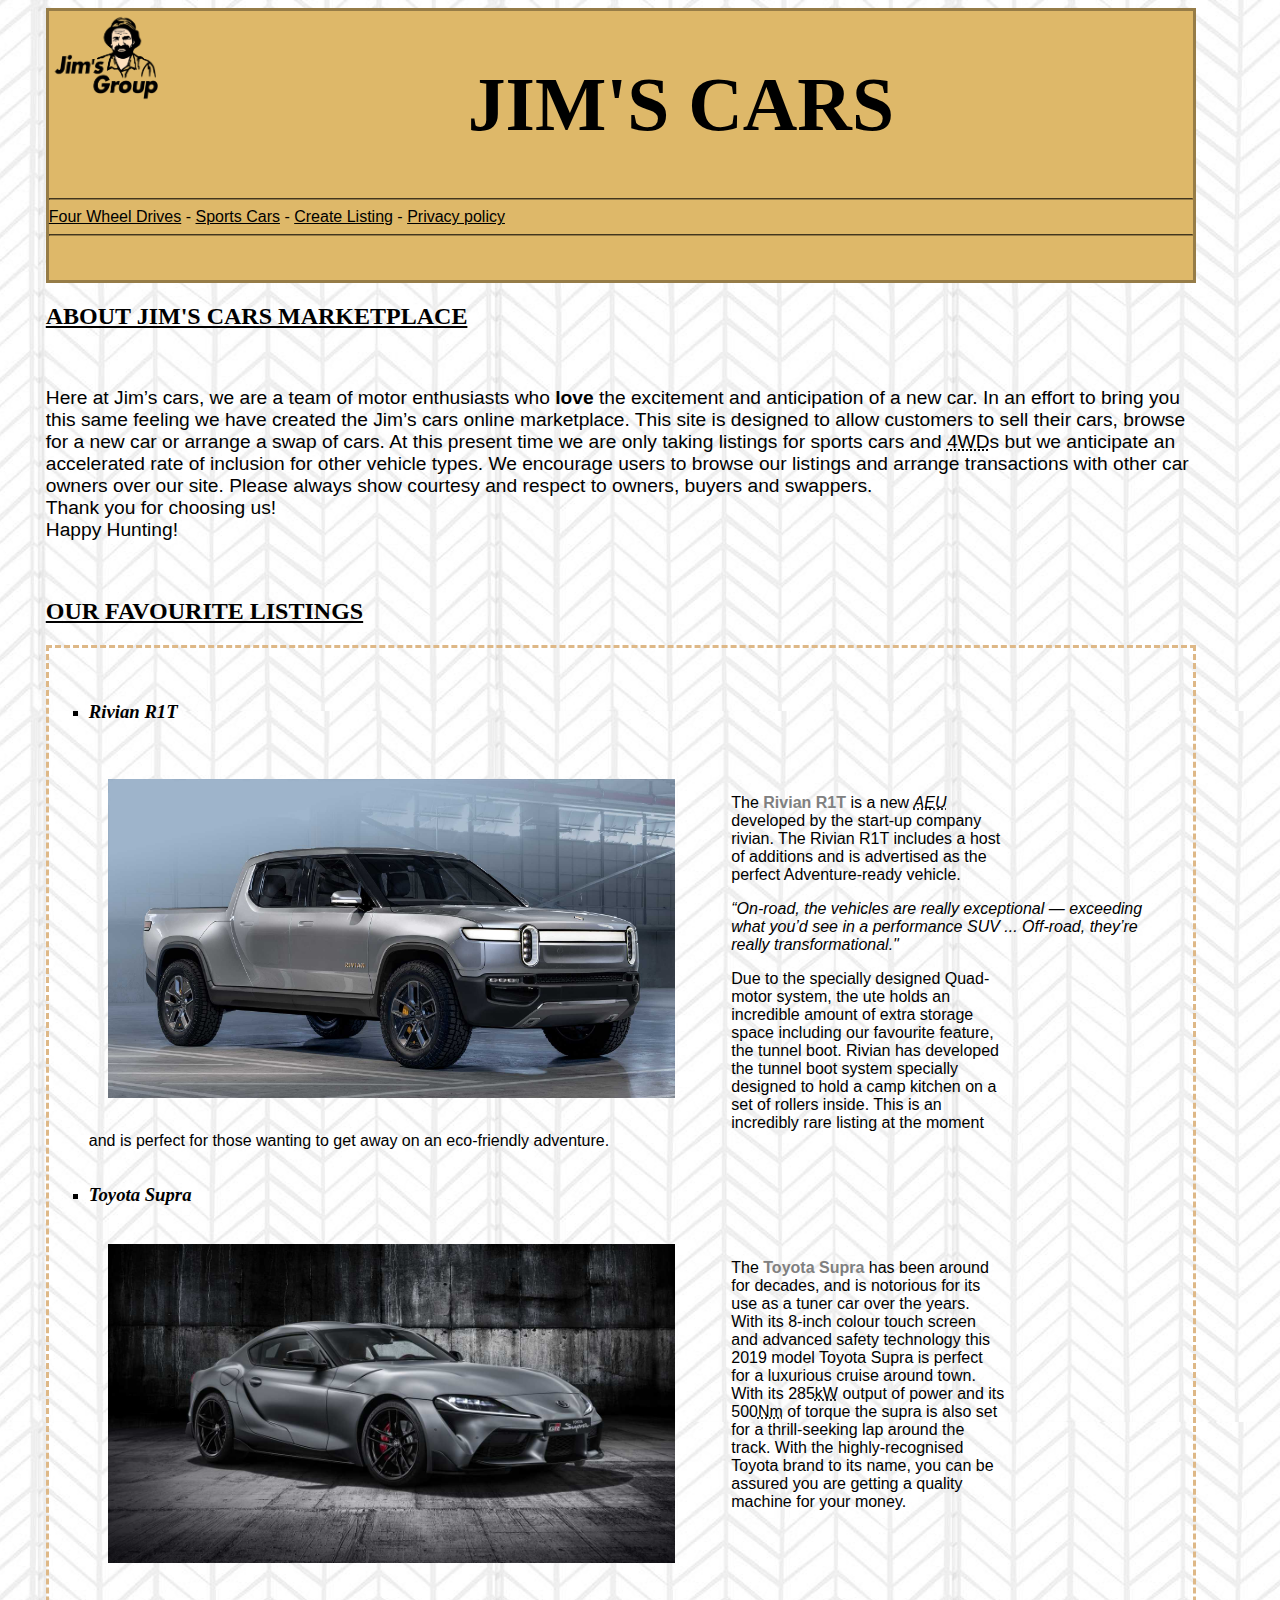
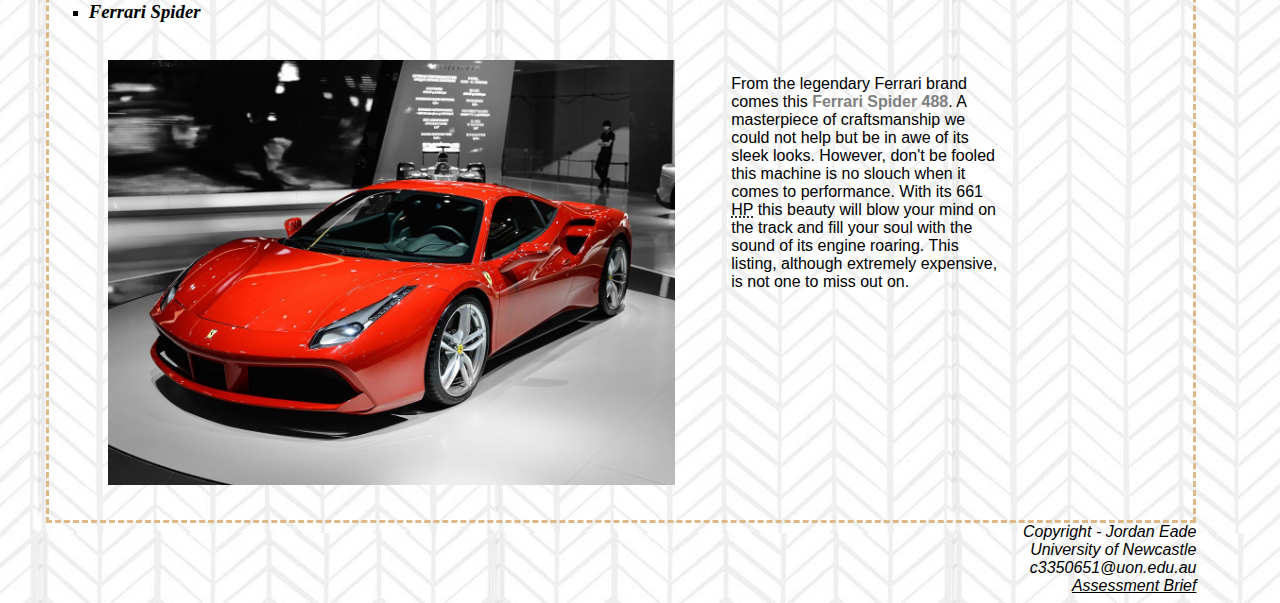
==== index.html @ a84a2007 "cleaning up TODO" ====
<!DOCTYPE html>
<!--Name: Index.html
	Author: Jordan Eade
	Student Number: c3350651
	Date file created: 6/9/21
-->

	<html lang="en">
		<head>
   		 <meta charset="UTF-8">
			<link rel= "stylesheet" type = "text/css" href="style.css"/>		<!--Link to css document for styling-->
			<!--TODO: add document level styling here-->
    		<title>Jim's cars- Home</title>			<!--Document title-->
		</head>

		<body>
			<div id="head">			<!--Holds page heading, logo and navigation bar-->
				<img src="Images/logo.png" alt ="logo" id="logo"/>		<!--"Jim's group logo image-->
				<h1 style= "text-align: center">Jim's Cars</h1>		<!--Main heading for page-->
				<hr>

				<a class="link" id="link1" href="XML/fourWheelDrive.xml">Four Wheel Drives</a>		<!--Link to XML document-->
		 		-
				<a class="link" id="link2" href="XML/sportsCar.xml">Sports Cars</a>			<!--Link to XML document-->
				-
				<a class="link" id="link3" href="data.html">Create Listing</a>
				-
				<a class="link" id="link4" href="privacy.html">Privacy policy</a>
				<hr>

				<br>
				<br>
		<!--TODO: get rid of multiple uses of <br> and use css styling-->
			</div>
			<h2>About Jim's Cars Marketplace</h2>		<!--Subheading for welcome section-->
			<br>
			<div id="welcome">				<!--Providing formatting for the welcome paragraph-->
				<p>Here at Jim’s cars, we are a team of motor enthusiasts who <strong>love</strong> the excitement and anticipation of a new car.
				In an effort to bring you this same feeling we have created the Jim’s cars online marketplace.
				This site is designed to allow customers to sell their cars, browse for a new car or arrange a swap of cars.
				At this present time we are only taking listings for sports cars and <abbr title="four wheel drive">4WD</abbr>s but we anticipate an accelerated rate of inclusion for other vehicle types.
				We encourage users to browse our listings and arrange transactions with other car owners over our site.
				Please always show courtesy and respect to owners, buyers and swappers.
				<br>Thank you for choosing us!
				<br>Happy Hunting!
				</p>
			</div>
			<br>
			<h2>Our Favourite Listings</h2>		<!--Subheading for list of cars-->
			<div id ="list">				<!--Providing overall formatting for the unordered list of cars-->
	
				<br>
				<ul id="homeList">		<!--Using an unordered list-->
					<li class="homeItem">
						<div>
						<h3>Rivian R1T</h3>
						<br>
						<img src="Images/rivian.png" alt="Rivian R1T" id="rivian" class="carPic"/>		<!--Image for car-->
						<br class="carBreak">			<!--Use of classes to style breaks to improve the look of the list-->
						<!--Use classes again to style each of the descriptions for the cars consistently-->
						<p class="description">The <span>Rivian R1T</span> is a new <em><abbr title="All-Electric Ute">AEU</abbr></em> developed by the start-up company rivian. The Rivian R1T includes a host of
						additions and is advertised as the perfect Adventure-ready vehicle.</p>
						<!--Use of the blockquote tag to include a cited quote-->
						<blockquote cite="https://www.rivianforums.com/forum/threads/business-insider-ceo-of-ev-startup-rivian-explains-why-it-will-beat-audi-mercedes-bmw.166/">
						“On-road, the vehicles are really exceptional — exceeding what you’d see in a performance SUV ... Off-road, they’re really transformational."</blockquote>
						<p class="description">Due to the specially designed Quad-motor system, the ute holds an incredible amount of extra storage space
						including our favourite feature, the tunnel boot. Rivian has developed the tunnel boot system specially designed to hold a camp kitchen on a set of rollers inside.
						This is an incredibly rare listing at the moment and is perfect for those wanting to get away on an eco-friendly adventure.</p>
						</div>
					</li>

					<li class="homeItem">
						<div>
						<h3>Toyota Supra</h3>
						<img src="Images/supra.png" alt="Toyota Supra" id="supra" class="carPic">		<!--Image for car-->
						<br class="carBreak">
						<p class="description">The <span>Toyota Supra</span> has been around for decades, and is notorious for its use as a tuner car over the years. With its 8-inch colour touch screen and advanced safety technology
						this 2019 model Toyota Supra is perfect for a luxurious cruise around town. With its 285<abbr title="Kilo Watt">kW</abbr> output of power and its 500<abbr title="Neuton Metres">Nm</abbr> of torque the supra is also
						set for a thrill-seeking lap around the track. With the highly-recognised Toyota brand to its name,
						you can be assured you are getting a quality machine for your money.</p>
						</div>
					</li>

					<li class="homeItem">
						<div>
						<h3>Ferrari Spider</h3>
						<img src="Images/Ferrari.png" alt="Ferrari Spider488" id="ferrari" class="carPic">		<!--Image for car-->
						<br class="carBreak">
						<p class="description">From the legendary Ferrari brand comes this <span>Ferrari Spider 488</span>. A masterpiece of craftsmanship we could not help but be in awe of its sleek looks. 		<!--Needs and abbreviation-->
						However, don't be fooled this machine is no slouch when it comes to performance. With its 661 <abbr title="Horsepower">HP</abbr> this beauty will blow your mind on the track and fill your soul with the
						sound of its engine roaring. This listing, although extremely expensive, is not one to miss out on.</p>
						<br class="carBreak">
						</div>
					</li>
				</ul>
			</div>
				<br>



			<br style="line-height:2.5cm">		<!--improving the structure of the page so that the footer does not overlap with the list-->



		</body>
		<!--Used to format the copyright statement-->
		<address id="copyright">Copyright - Jordan Eade<br>University of Newcastle<br>c3350651@uon.edu.au<br>		<!--copyright statement-->
			<!--External website, goes to Assessment 1 brief for SENG1050-->
			<a href="https://uonline.newcastle.edu.au/bbcswebdav/pid-5239564-dt-content-rid-30198625_1/courses/CRS.134585.2021.S2/SENG1050%20-%20Assignment%202.html#peb">Assessment Brief</a>
		</address>
	</html>
---- style.css ----
/*	Name: Style.css
	Author: Jordan Eade
	Student Number: c3350651
	Date file created: 6/9/21
*/
/*Tag styling*/
html{
	background-image: url('Images/background.png');
	margin-left: 1cm;
	margin-right: 2cm;
	font-family: sans-serif;
	font-size:16px;
	color:black;
}

head{
	font-style:italic;
}

h1{
	font-family:fantasy;
	font-size: 2cm;
	text-transform: uppercase;
}

h2{
	text-decoration:underline;
	font-family: fantasy;
	text-transform: uppercase;
}

h3{
	font-family:fantasy;
	font-style: oblique;

}

blockquote{
	font-style:oblique;
}

strong{
	font-weight:900;
}

span{
	color:gray; 
	font-weight:bold;
}

hr{
	border-color:#967c47;
}

a:link{
	color: black;
}

a:hover{
	font-size: 110%;
}

a:visited{
	color:green;
}

a:active{
	color: GrayText;
}

/*Class styling*/

.carPic{
	height:auto;
	width:15cm;
	float:left;
	margin:0.5cm;
	padding-right:1cm;
}
.carBreak{
	line-height:2.25cm;
}

.description{
	margin-right:5cm;
}
#doubleBR{
	line-height:2cm
}

.homeItem{
	float: left;
}

.doubleBreak{
	line-height: 1.5cm;
}

/*Styling by identity*/

#head{
	background-color: #deb869;
	border-style:solid;
	border-color: #967c47;
	
}

#link{
	color:black;
}

#copyright{
	text-align:right;
}

#logo{
	height:2.5cm;
	width:auto;
	float: left;
}

#welcome{
	font-size: 120%;
}

#list{
	border-style:dashed;
	border-color:burlywood;
	float: left;
}

#desDiv{
	font-size: larger;
}

#homeList{
	list-style-type:square;
	float: left;
}
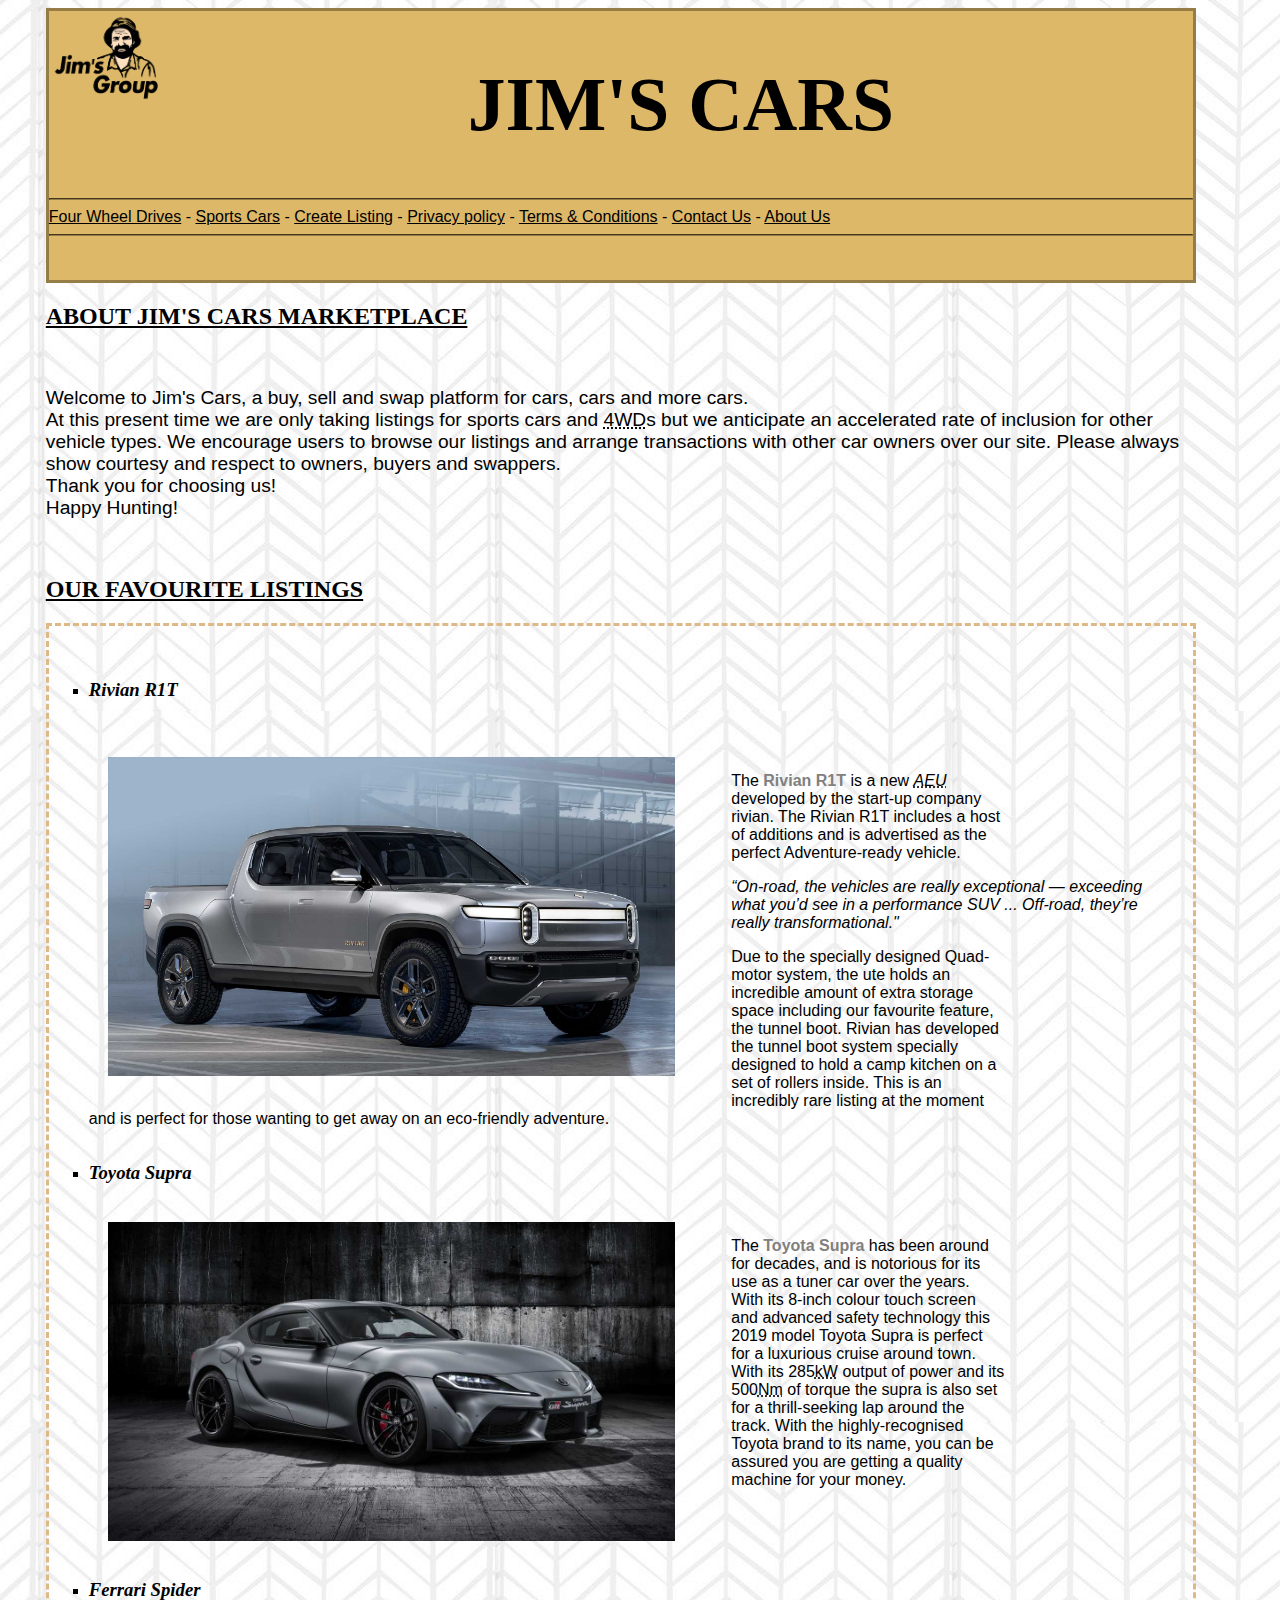
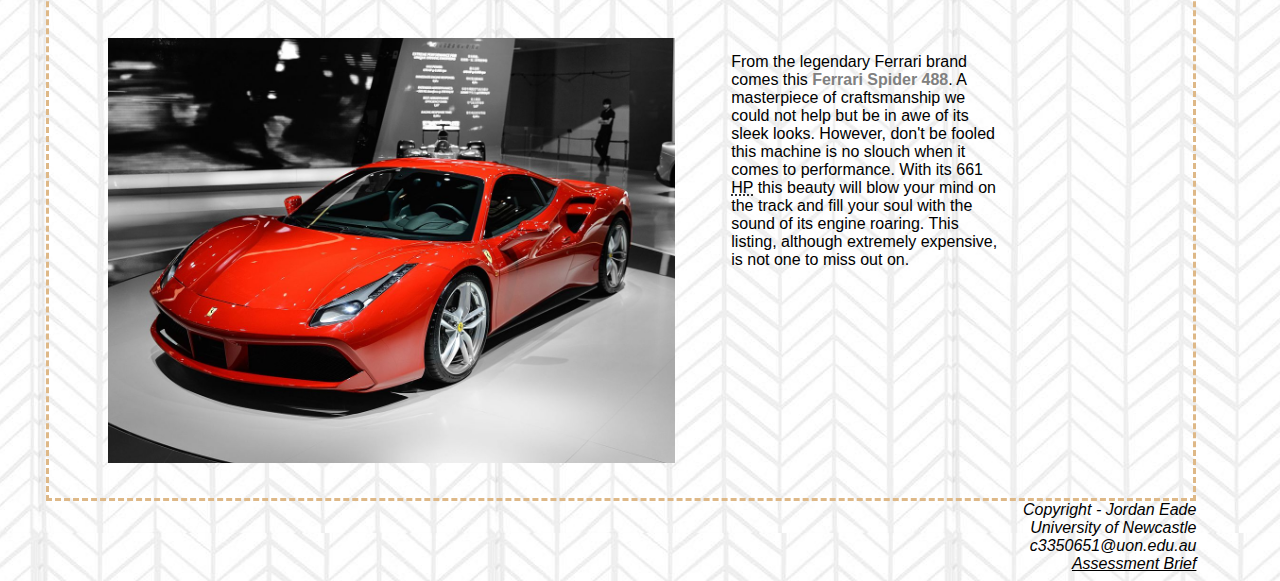
==== commit 072779b4: "finished about us, finished all linking" ====
--- a/index.html
+++ b/index.html
@@ -19,13 +19,19 @@
 				<h1 style= "text-align: center">Jim's Cars</h1>		<!--Main heading for page-->
 				<hr>
 
-				<a class="link" id="link1" href="XML/fourWheelDrive.xml">Four Wheel Drives</a>		<!--Link to XML document-->
+				<a class="link"  href="XML/fourWheelDrive.xml">Four Wheel Drives</a>		<!--Link to XML document-->
 		 		-
-				<a class="link" id="link2" href="XML/sportsCar.xml">Sports Cars</a>			<!--Link to XML document-->
+				<a class="link"  href="XML/sportsCar.xml">Sports Cars</a>			<!--Link to XML document-->
 				-
-				<a class="link" id="link3" href="data.html">Create Listing</a>
+				<a class="link"  href="data.html">Create Listing</a>
 				-
-				<a class="link" id="link4" href="privacy.html">Privacy policy</a>
+				<a class="link"  href="privacy.html">Privacy policy</a>
+				-
+				<a class="link"  href="terms.html">Terms & Conditions</a>
+				-
+				<a class="link"  href="contact.html">Contact Us</a>
+				-
+				<a class="link"  href="aboutUs.html">About Us</a>
 				<hr>
 
 				<br>
@@ -35,14 +41,12 @@
 			<h2>About Jim's Cars Marketplace</h2>		<!--Subheading for welcome section-->
 			<br>
 			<div id="welcome">				<!--Providing formatting for the welcome paragraph-->
-				<p>Here at Jim’s cars, we are a team of motor enthusiasts who <strong>love</strong> the excitement and anticipation of a new car.
-				In an effort to bring you this same feeling we have created the Jim’s cars online marketplace.
-				This site is designed to allow customers to sell their cars, browse for a new car or arrange a swap of cars.
-				At this present time we are only taking listings for sports cars and <abbr title="four wheel drive">4WD</abbr>s but we anticipate an accelerated rate of inclusion for other vehicle types.
-				We encourage users to browse our listings and arrange transactions with other car owners over our site.
-				Please always show courtesy and respect to owners, buyers and swappers.
-				<br>Thank you for choosing us!
-				<br>Happy Hunting!
+				<p>Welcome to Jim's Cars, a buy, sell and swap platform for cars, cars and more cars.<br>
+					At this present time we are only taking listings for sports cars and <abbr title="four wheel drive">4WD</abbr>s but we anticipate an accelerated rate of inclusion for other vehicle types.
+					We encourage users to browse our listings and arrange transactions with other car owners over our site.
+					Please always show courtesy and respect to owners, buyers and swappers.
+					<br>Thank you for choosing us!
+					<br>Happy Hunting!
 				</p>
 			</div>
 			<br>
@@ -96,11 +100,7 @@
 			</div>
 				<br>
 
-
-
 			<br style="line-height:2.5cm">		<!--improving the structure of the page so that the footer does not overlap with the list-->
-
-
 
 		</body>
 		<!--Used to format the copyright statement-->
--- a/style.css
+++ b/style.css
@@ -50,6 +50,12 @@
 
 hr{
 	border-color:#967c47;
+}
+
+form{
+	width:-moz-fit-content;
+	width:fit-content;
+	margin: 0 auto;
 }
 
 a:link{
@@ -136,4 +142,4 @@
 #homeList{
 	list-style-type:square;
 	float: left;
-}+}
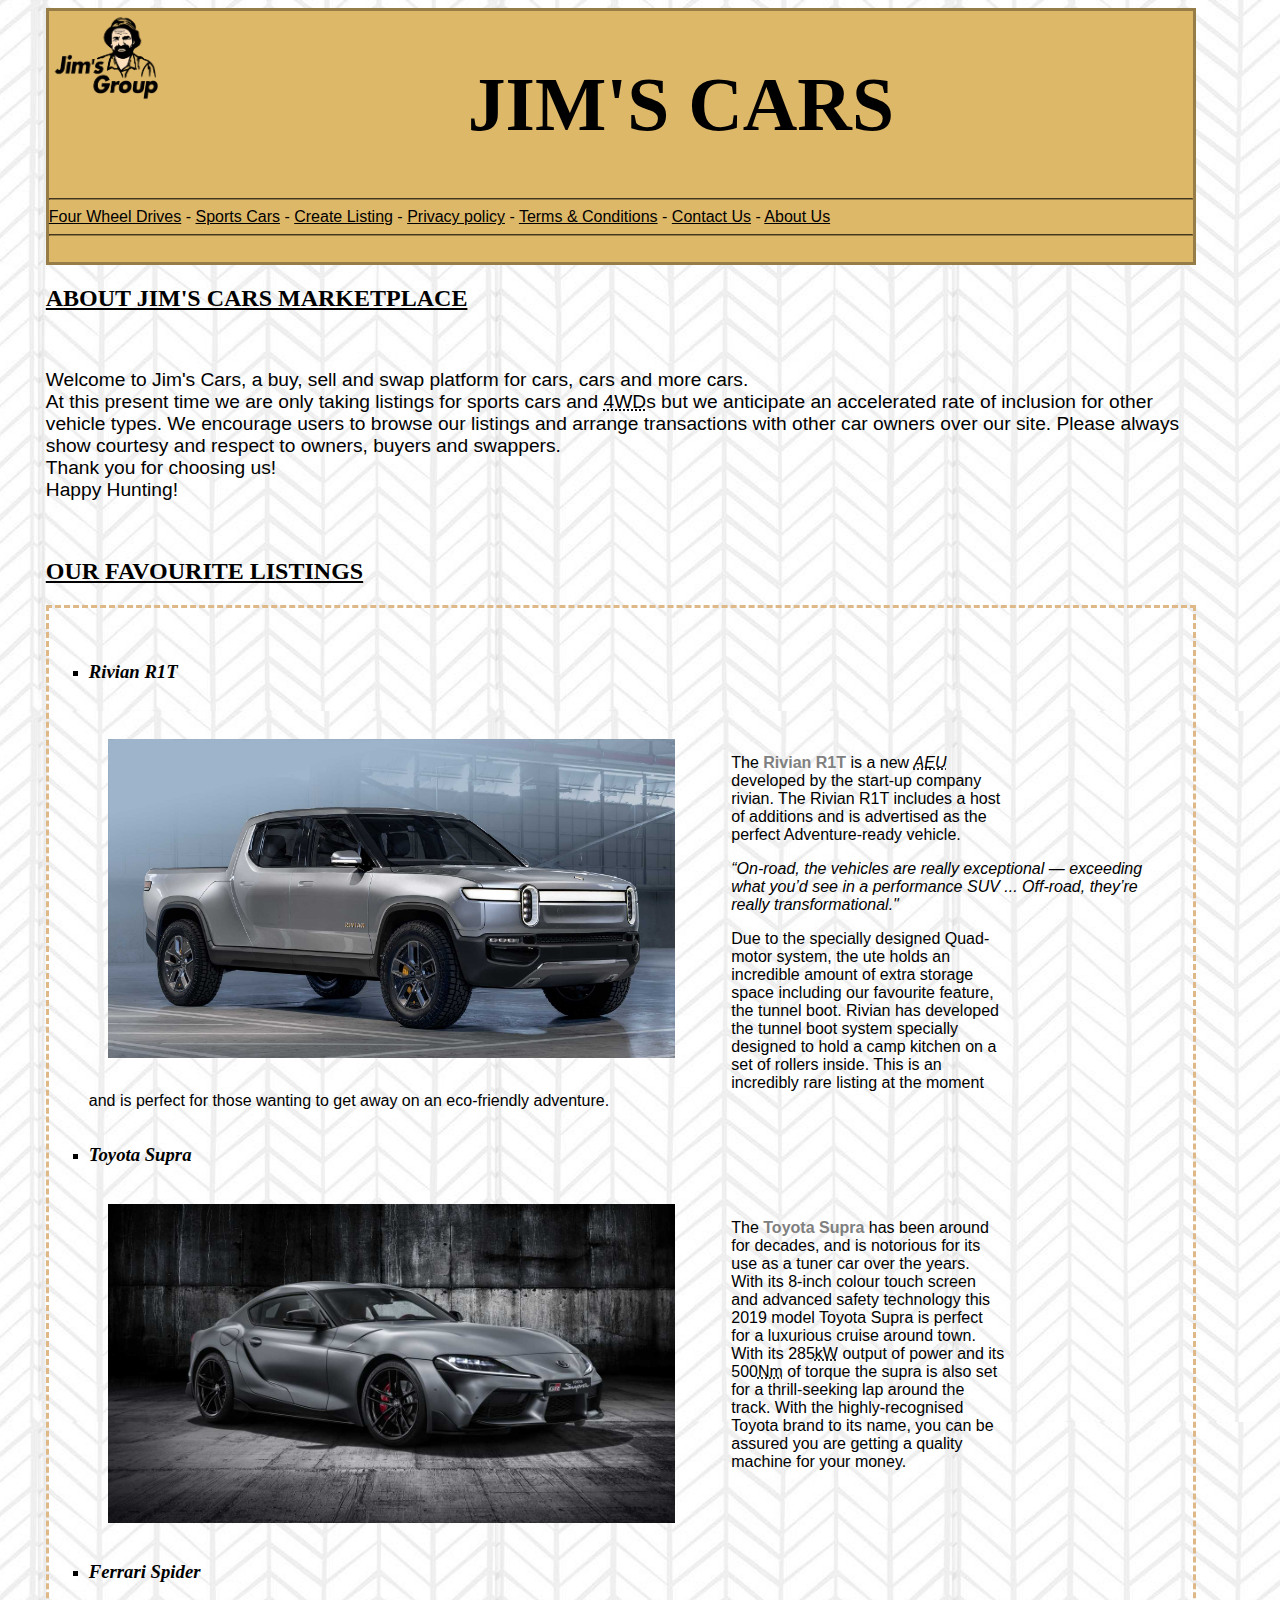
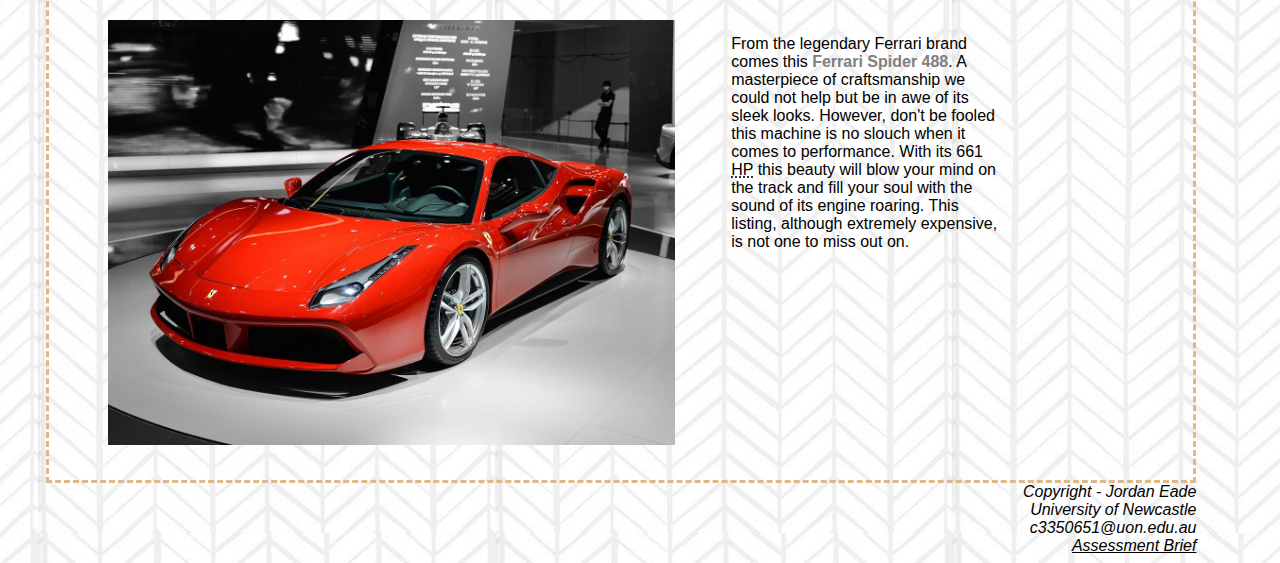
==== commit 25192212: "ad document level styling" ====
--- a/index.html
+++ b/index.html
@@ -34,8 +34,8 @@
 				<a class="link"  href="aboutUs.html">About Us</a>
 				<hr>
 
-				<br>
-				<br>
+				<br class="doubleBreak">
+
 		<!--TODO: get rid of multiple uses of <br> and use css styling-->
 			</div>
 			<h2>About Jim's Cars Marketplace</h2>		<!--Subheading for welcome section-->
@@ -98,14 +98,14 @@
 					</li>
 				</ul>
 			</div>
-				<br>
 
 			<br style="line-height:2.5cm">		<!--improving the structure of the page so that the footer does not overlap with the list-->
 
+			<!--Used to format the copyright statement-->
+			<address id="copyright">Copyright - Jordan Eade<br>University of Newcastle<br>c3350651@uon.edu.au<br>		<!--copyright statement-->
+				<!--External website, goes to Assessment 1 brief for SENG1050-->
+				<a href="https://uonline.newcastle.edu.au/bbcswebdav/pid-5239564-dt-content-rid-30198625_1/courses/CRS.134585.2021.S2/SENG1050%20-%20Assignment%202.html#peb">Assessment Brief</a>
+			</address>
 		</body>
-		<!--Used to format the copyright statement-->
-		<address id="copyright">Copyright - Jordan Eade<br>University of Newcastle<br>c3350651@uon.edu.au<br>		<!--copyright statement-->
-			<!--External website, goes to Assessment 1 brief for SENG1050-->
-			<a href="https://uonline.newcastle.edu.au/bbcswebdav/pid-5239564-dt-content-rid-30198625_1/courses/CRS.134585.2021.S2/SENG1050%20-%20Assignment%202.html#peb">Assessment Brief</a>
-		</address>
+
 	</html>--- a/style.css
+++ b/style.css
@@ -135,10 +135,6 @@
 	float: left;
 }
 
-#desDiv{
-	font-size: larger;
-}
-
 #homeList{
 	list-style-type:square;
 	float: left;
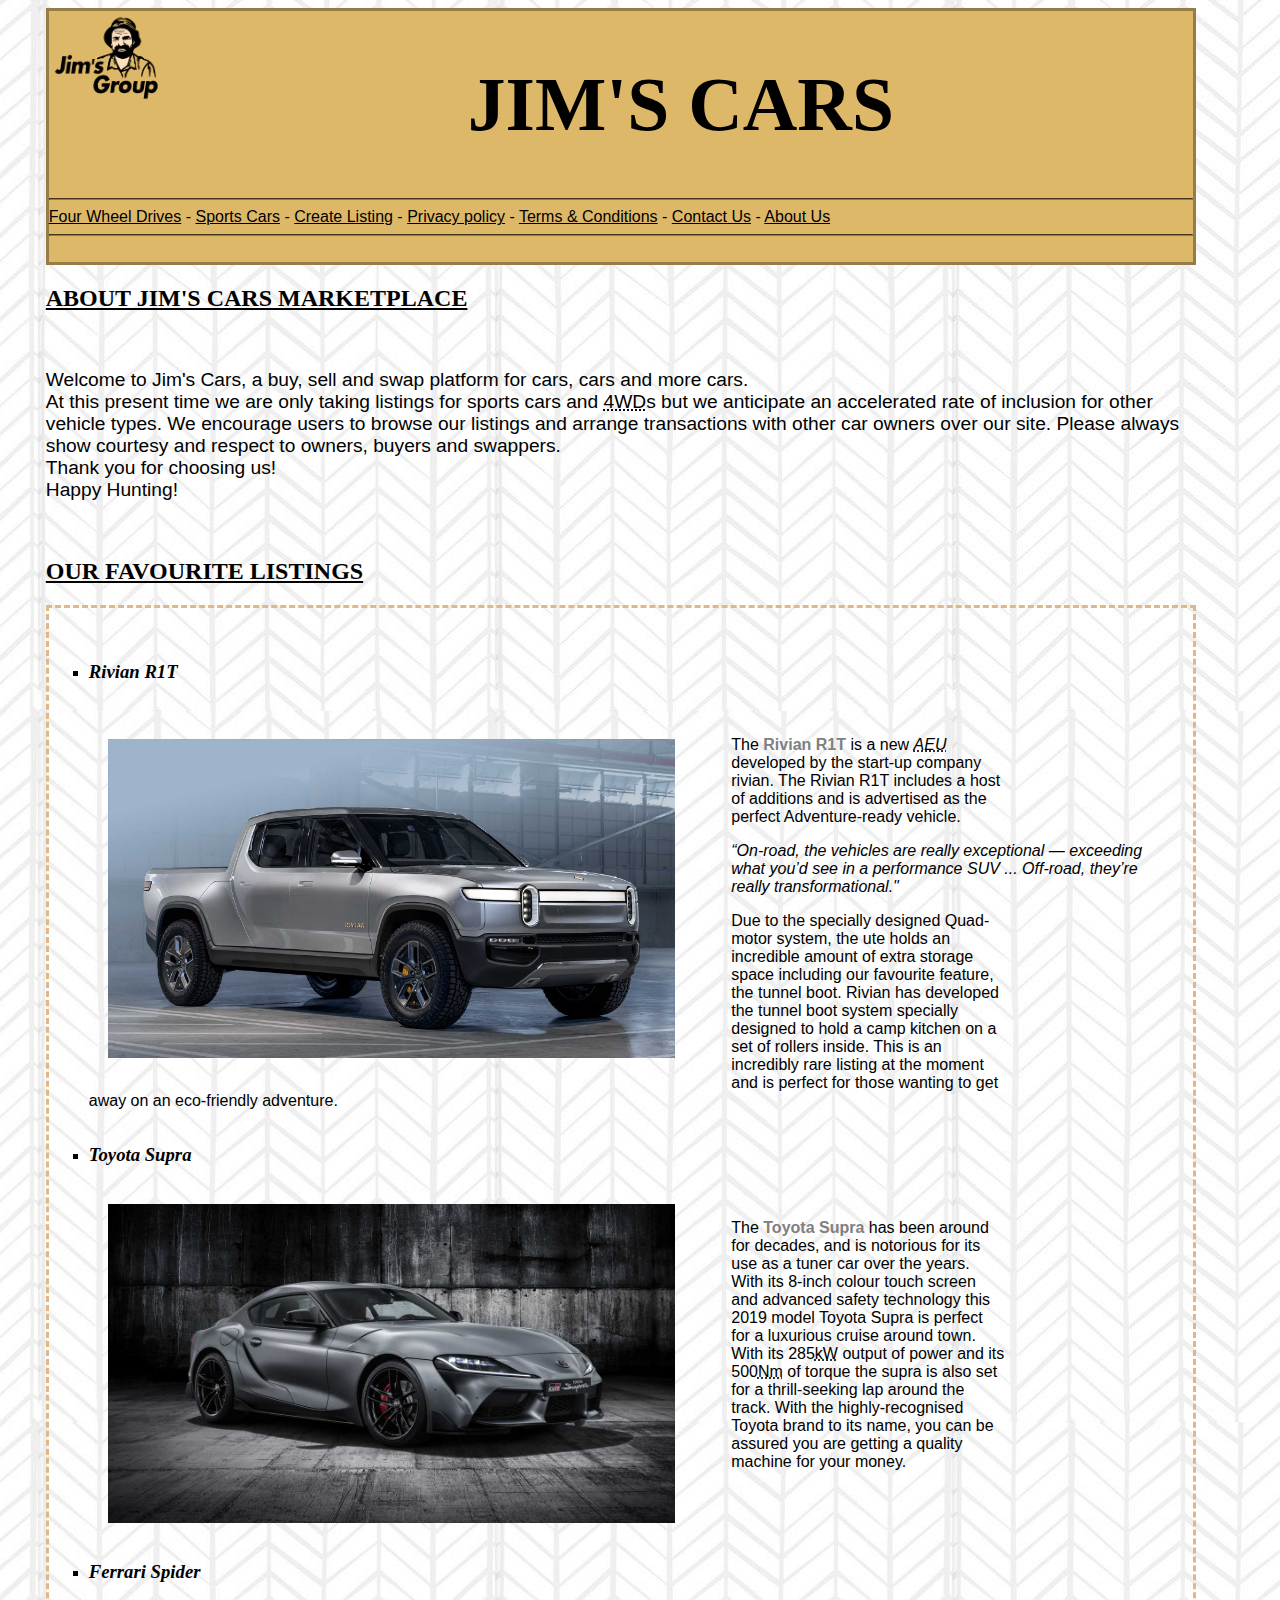
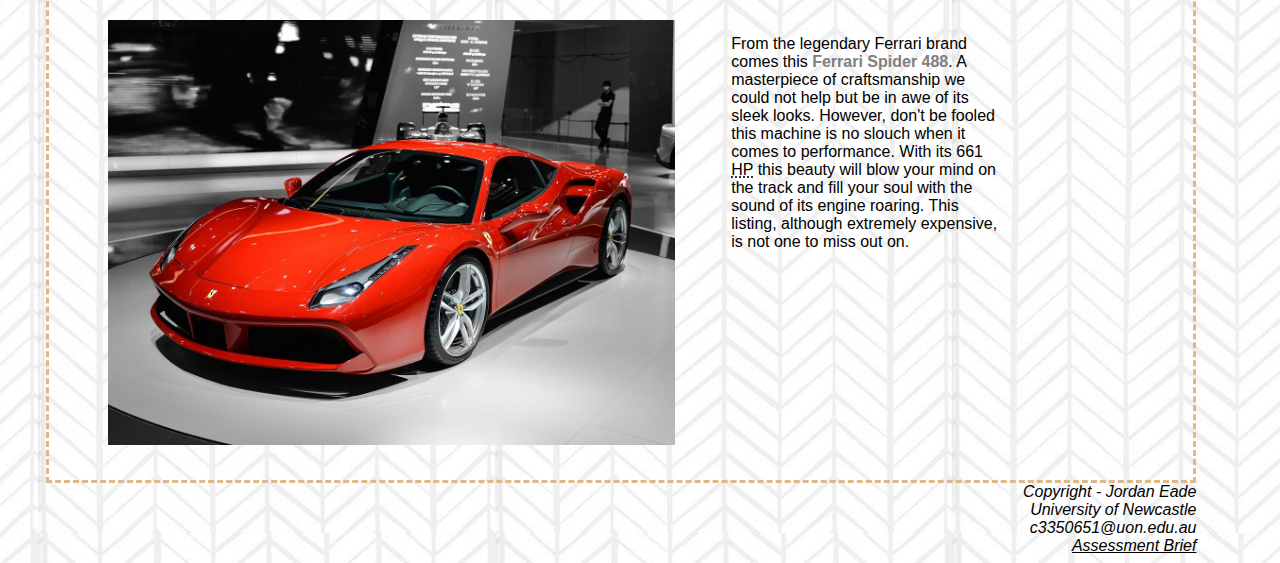
==== commit 06b96b17: "start commenting" ====
--- a/index.html
+++ b/index.html
@@ -2,14 +2,13 @@
 <!--Name: Index.html
 	Author: Jordan Eade
 	Student Number: c3350651
-	Date file created: 6/9/21
+	Date file created: 20/10/21
 -->
 
 	<html lang="en">
 		<head>
    		 <meta charset="UTF-8">
 			<link rel= "stylesheet" type = "text/css" href="style.css"/>		<!--Link to css document for styling-->
-			<!--TODO: add document level styling here-->
     		<title>Jim's cars- Home</title>			<!--Document title-->
 		</head>
 
@@ -36,7 +35,6 @@
 
 				<br class="doubleBreak">
 
-		<!--TODO: get rid of multiple uses of <br> and use css styling-->
 			</div>
 			<h2>About Jim's Cars Marketplace</h2>		<!--Subheading for welcome section-->
 			<br>
@@ -60,7 +58,7 @@
 						<h3>Rivian R1T</h3>
 						<br>
 						<img src="Images/rivian.png" alt="Rivian R1T" id="rivian" class="carPic"/>		<!--Image for car-->
-						<br class="carBreak">			<!--Use of classes to style breaks to improve the look of the list-->
+
 						<!--Use classes again to style each of the descriptions for the cars consistently-->
 						<p class="description">The <span>Rivian R1T</span> is a new <em><abbr title="All-Electric Ute">AEU</abbr></em> developed by the start-up company rivian. The Rivian R1T includes a host of
 						additions and is advertised as the perfect Adventure-ready vehicle.</p>
--- a/style.css
+++ b/style.css
@@ -1,7 +1,7 @@
 /*	Name: Style.css
 	Author: Jordan Eade
 	Student Number: c3350651
-	Date file created: 6/9/21
+	Date file created: 20/10/21
 */
 /*Tag styling*/
 html{
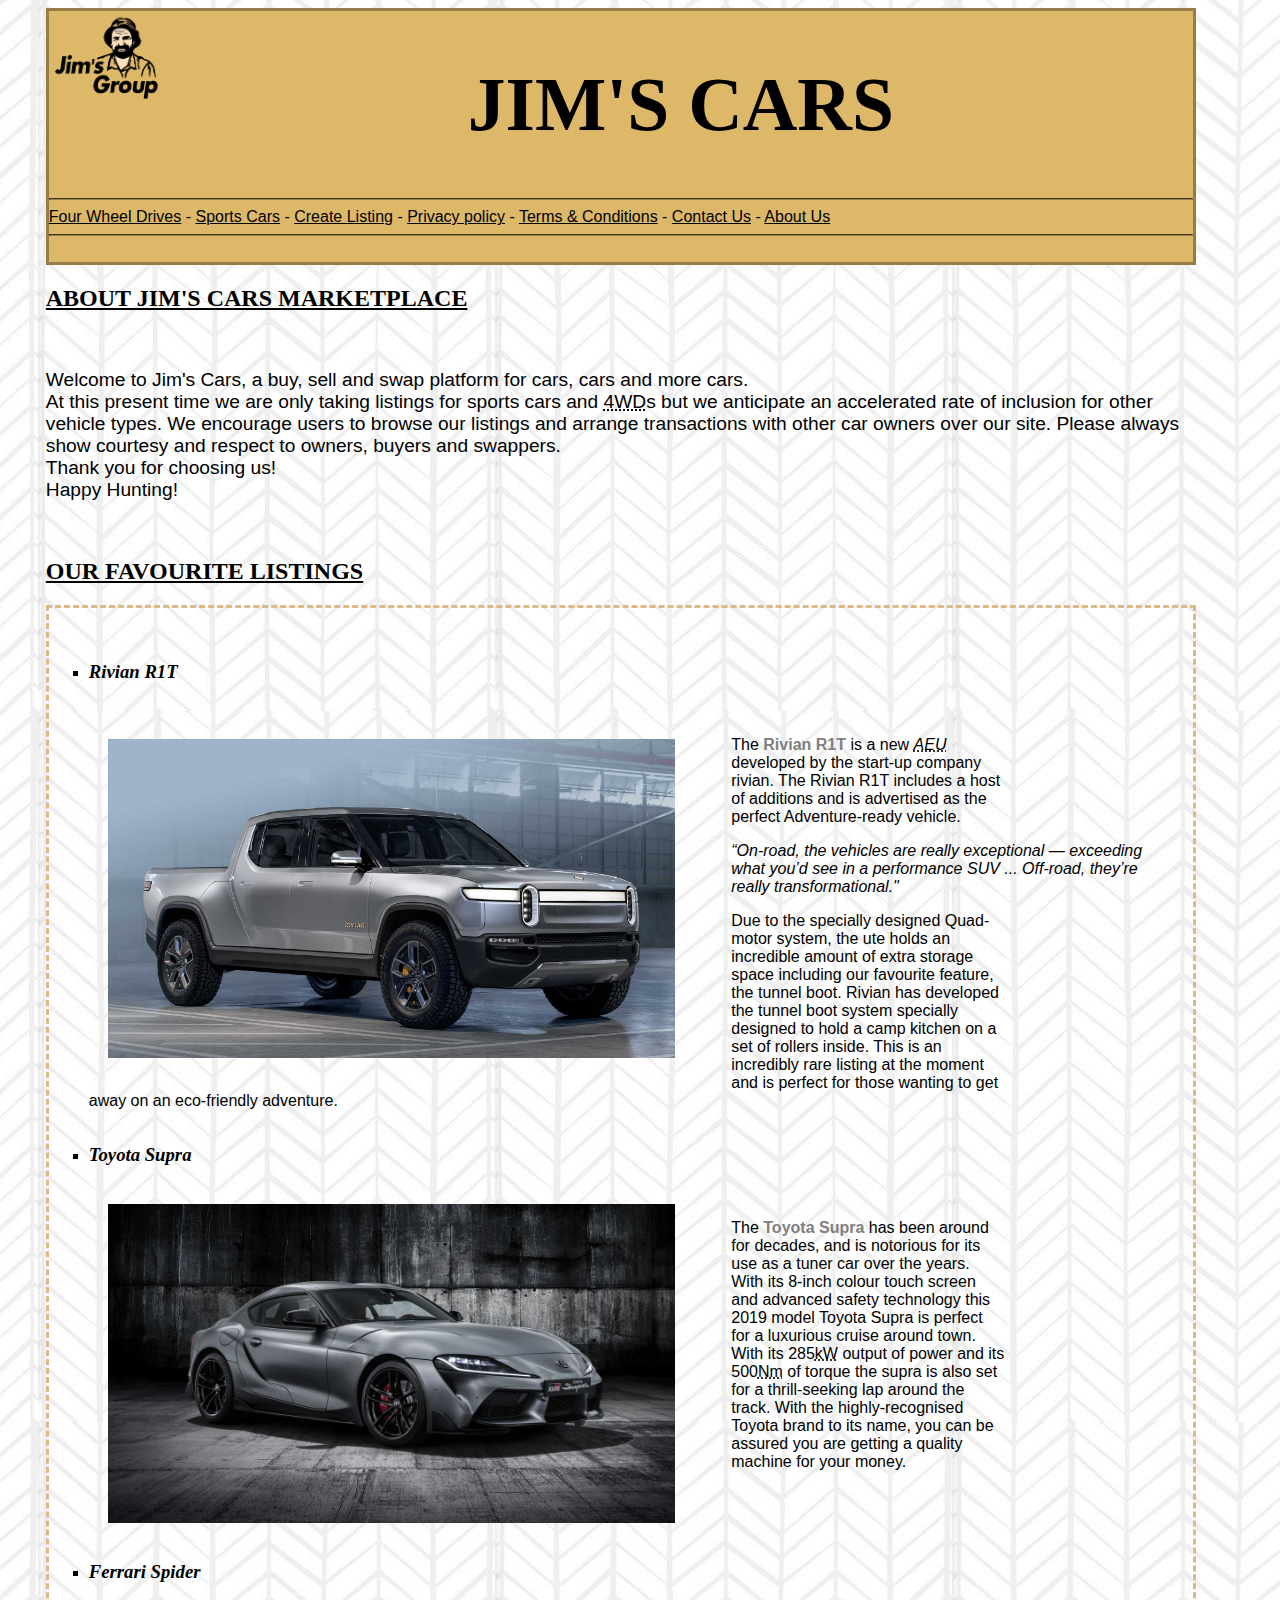
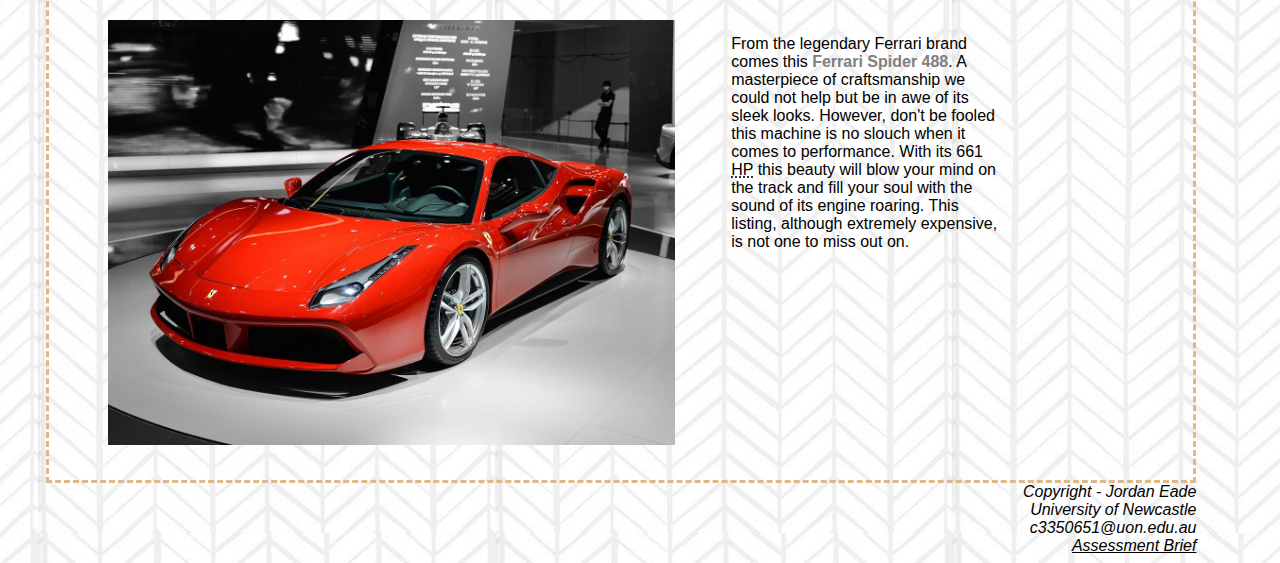
==== commit 3f8fe1d9: "index commented" ====
--- a/index.html
+++ b/index.html
@@ -22,15 +22,15 @@
 		 		-
 				<a class="link"  href="XML/sportsCar.xml">Sports Cars</a>			<!--Link to XML document-->
 				-
-				<a class="link"  href="data.html">Create Listing</a>
+				<a class="link"  href="data.html">Create Listing</a>		<!--Link to data collection page-->
 				-
-				<a class="link"  href="privacy.html">Privacy policy</a>
+				<a class="link"  href="privacy.html">Privacy policy</a>		<!--Link to privacy policy page-->
 				-
-				<a class="link"  href="terms.html">Terms & Conditions</a>
+				<a class="link"  href="terms.html">Terms & Conditions</a>		<!--Link to terms and conditions page-->
 				-
-				<a class="link"  href="contact.html">Contact Us</a>
+				<a class="link"  href="contact.html">Contact Us</a>		<!--Link to contact page-->
 				-
-				<a class="link"  href="aboutUs.html">About Us</a>
+				<a class="link"  href="aboutUs.html">About Us</a>		<!--Link to about page-->
 				<hr>
 
 				<br class="doubleBreak">
@@ -75,7 +75,7 @@
 						<div>
 						<h3>Toyota Supra</h3>
 						<img src="Images/supra.png" alt="Toyota Supra" id="supra" class="carPic">		<!--Image for car-->
-						<br class="carBreak">
+						<br class="carBreak">	<!--using class to apply a bigger break consistently in this section-->
 						<p class="description">The <span>Toyota Supra</span> has been around for decades, and is notorious for its use as a tuner car over the years. With its 8-inch colour touch screen and advanced safety technology
 						this 2019 model Toyota Supra is perfect for a luxurious cruise around town. With its 285<abbr title="Kilo Watt">kW</abbr> output of power and its 500<abbr title="Neuton Metres">Nm</abbr> of torque the supra is also
 						set for a thrill-seeking lap around the track. With the highly-recognised Toyota brand to its name,
